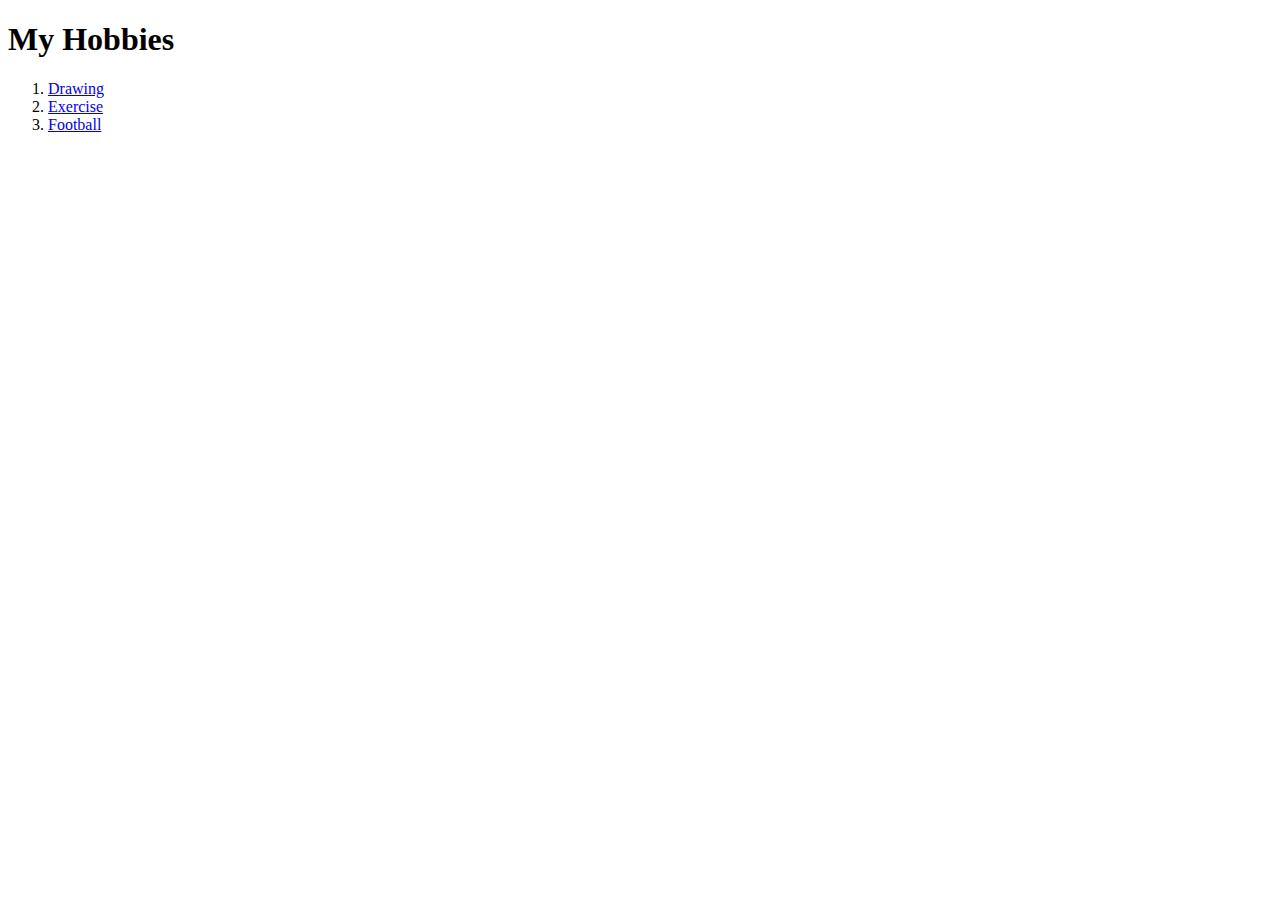
==== hobbies.html @ ef3232f4 "Add files via upload" ====
<!DOCTYPE html>
<html lang="en">
<head>
    <meta charset="UTF-8">
    <title>My Hobbies</title>
</head>
<body>
    <h1>My Hobbies</h1>
    <ol>
        <li><a href="https://en.wikipedia.org/wiki/Drawing">Drawing</a></li>
        <li><a href="https://en.wikipedia.org/wiki/Exercise">Exercise</a></li>
        <li><a href="https://en.wikipedia.org/wiki/Football">Football</a></li>
    </ol>
</body>
</html>
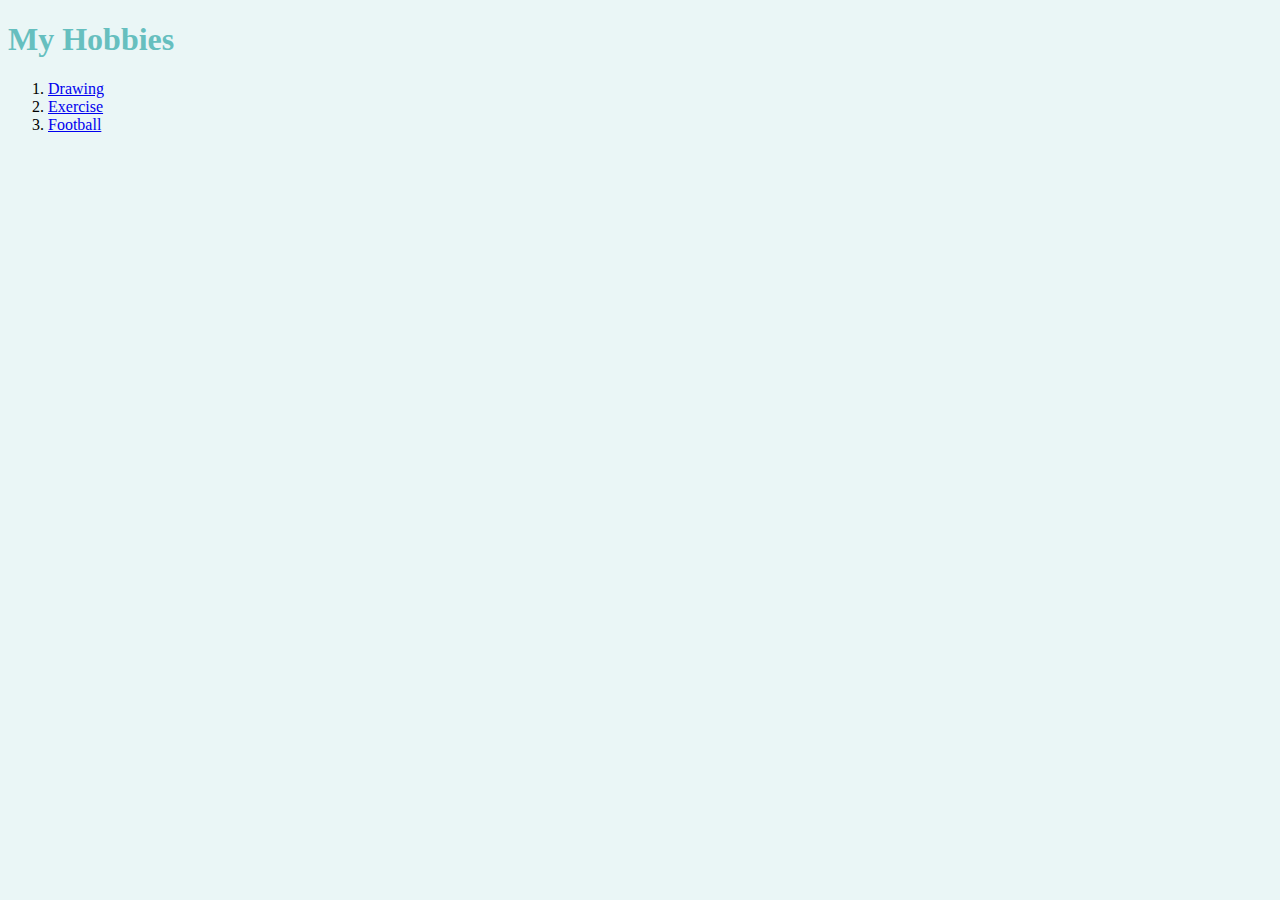
==== commit ba4e1d0e: "initial website" ====
--- a/hobbies.html
+++ b/hobbies.html
@@ -3,6 +3,7 @@
 <head>
     <meta charset="UTF-8">
     <title>My Hobbies</title>
+    <link rel="stylesheet" href="css/styles.css">
 </head>
 <body>
     <h1>My Hobbies</h1>
--- a/css/styles.css
+++ b/css/styles.css
@@ -0,0 +1,18 @@
+body{
+    background-color: #EAF6F6;
+
+}
+h1{
+    color: #66BFBF;
+}
+h3{
+    color: #66BFBF;
+}
+hr{
+    
+    border-style: dotted none none;
+    height: 0px;
+    border-color: grey;
+    border-width: 5px;
+    width: 5%;
+}